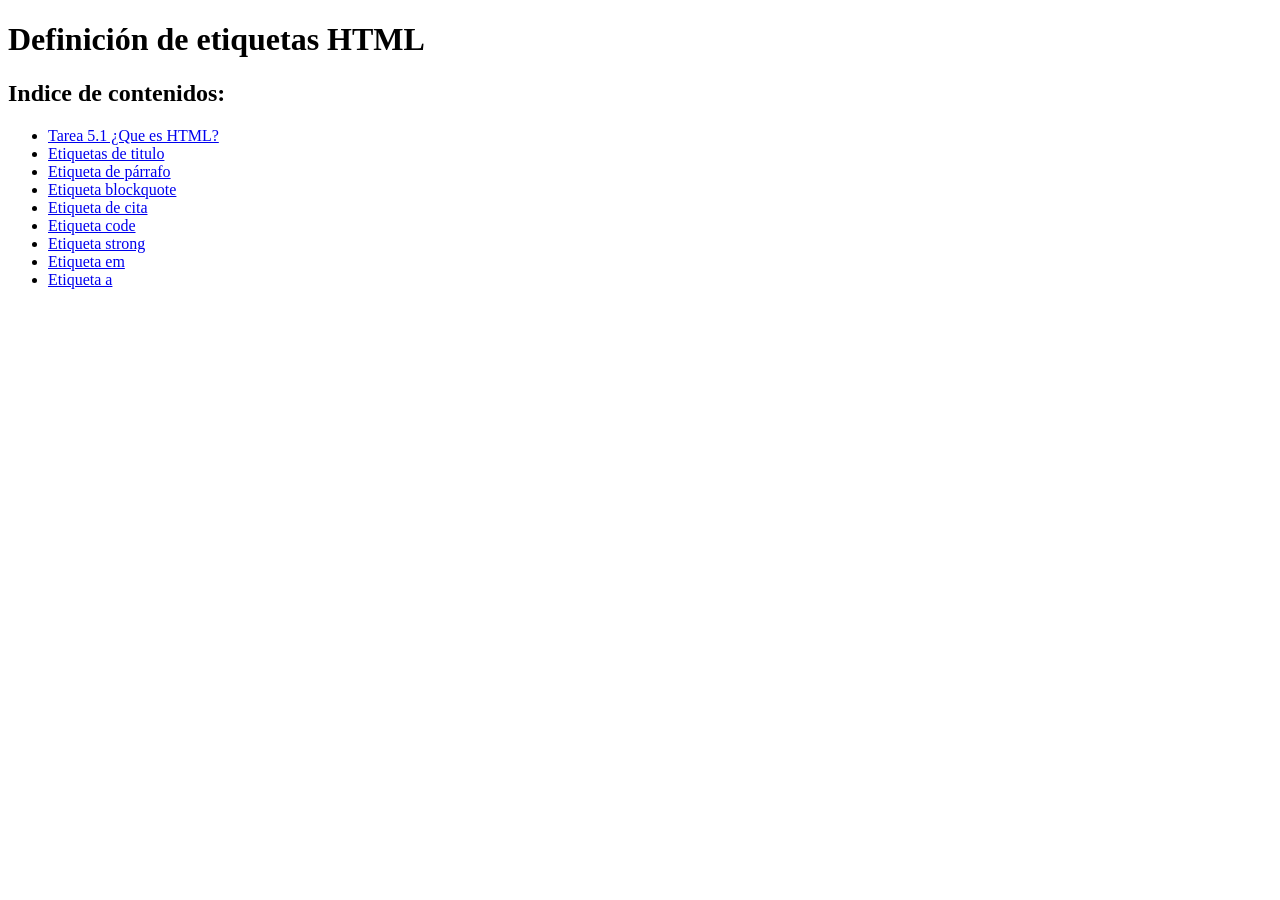
==== index.html @ cb6ce886 "Add files via upload" ====
<!doctype html>
<html lang="en">
  <head>
    <meta charset="UTF-8" />
    <meta name="viewport" content="width=device-width, initial-scale=1.0" />
    <title>Definicion de etiquetas HTML</title>
  </head>
  <h1>Definición de etiquetas HTML</h1>
  <h2>Indice de contenidos:</h2>

  <body>
    <ul>
      <li><a href="index1.html">Tarea 5.1 ¿Que es HTML?</a></li>
      <li><a href="etiquetas.html">Etiquetas de titulo</a></li>
      <li><a href="parrafo.html">Etiqueta de párrafo</a></li>
      <li><a href="blockquote.html">Etiqueta blockquote</a></li>
      <li><a href="cite.html">Etiqueta de cita</a></li>
      <li><a href="code.html">Etiqueta code</a></li>
      <li><a href="strong.html">Etiqueta strong</a></li>
      <li><a href="em.html">Etiqueta em</a></li>
      <li><a href="a.html">Etiqueta a</a></li>
    </ul>
  </body>
</html>
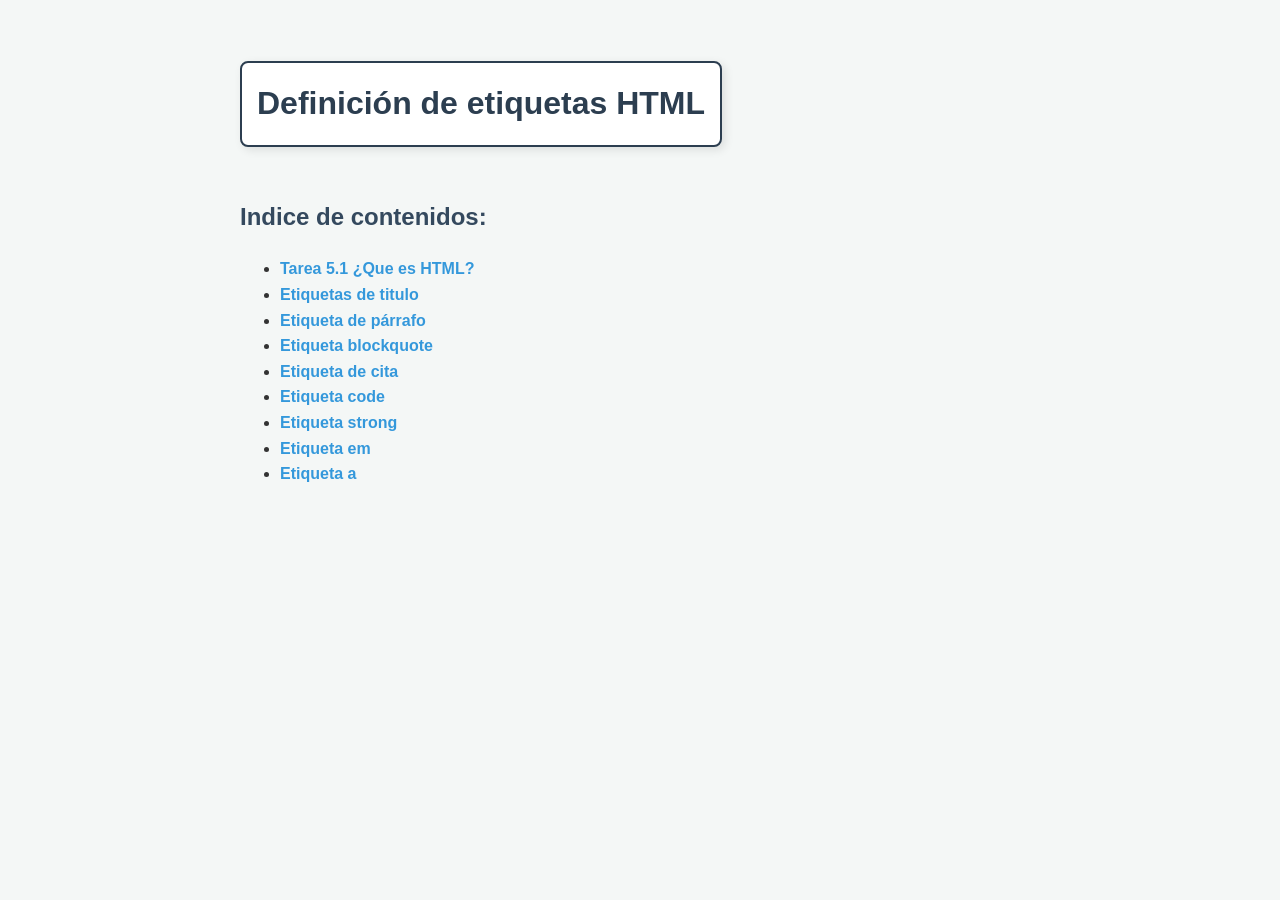
==== commit 3719e42e: "Updated files to style.css" ====
--- a/index.html
+++ b/index.html
@@ -1,6 +1,7 @@
 <!doctype html>
 <html lang="en">
   <head>
+    <link rel="stylesheet" href="style.css" />
     <meta charset="UTF-8" />
     <meta name="viewport" content="width=device-width, initial-scale=1.0" />
     <title>Definicion de etiquetas HTML</title>
--- a/style.css
+++ b/style.css
@@ -0,0 +1,59 @@
+/* Configuración general */
+body {
+  font-family: "Segoe UI", Tahoma, Geneva, Verdana, sans-serif;
+  line-height: 1.6;
+  color: #333;
+  max-width: 800px;
+  margin: 40px auto;
+  padding: 0 20px;
+  background-color: #f4f7f6;
+}
+
+/* Estilo para los títulos principales (reemplaza tu estilo inline) */
+h1 {
+  border: 2px solid #2c3e50;
+  padding: 15px;
+  display: inline-block;
+  color: #2c3e50;
+  background-color: #fff;
+  border-radius: 8px;
+  box-shadow: 3px 3px 10px rgba(0, 0, 0, 0.1);
+}
+
+/* Estilos para fragmentos de código */
+code {
+  background-color: #e8ecef;
+  padding: 2px 6px;
+  border-radius: 4px;
+  font-family: "Courier New", Courier, monospace;
+  color: #d63384;
+}
+
+/* Estilo para citas (blockquote) */
+blockquote {
+  background: #fff;
+  border-left: 10px solid #2c3e50;
+  margin: 1.5em 10px;
+  padding: 0.5em 20px;
+  font-style: italic;
+  border-radius: 0 8px 8px 0;
+}
+
+/* Estilo para los enlaces */
+a {
+  color: #3498db;
+  text-decoration: none;
+  font-weight: bold;
+}
+
+a:hover {
+  text-decoration: underline;
+  color: #2980b9;
+}
+
+/* Separación para secciones */
+h2,
+h3 {
+  color: #34495e;
+  margin-top: 30px;
+}
